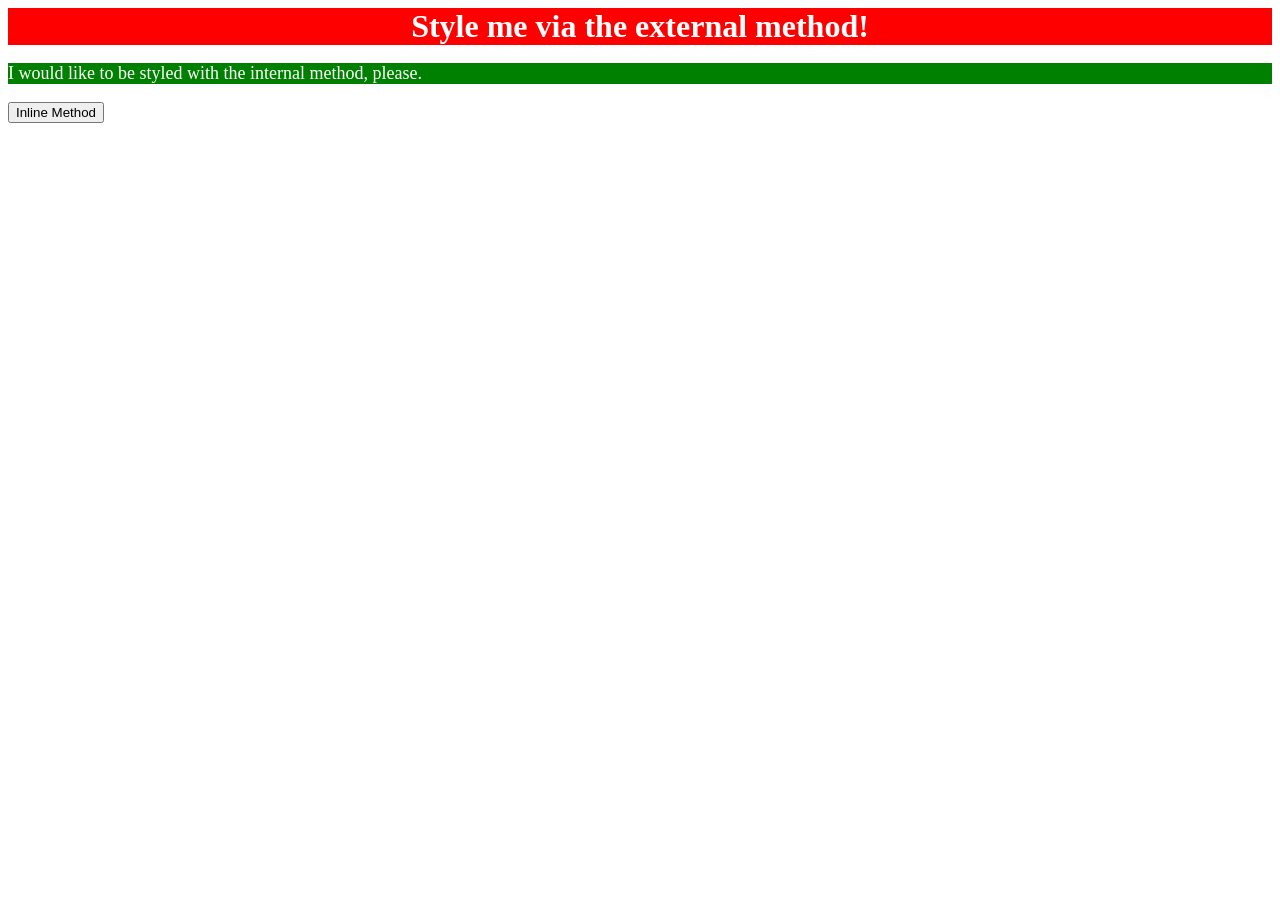
==== foundations/intro-to-css/01-css-methods/index.html @ 0e57f0ad "Add style to p element and class selector for div and p elements" ====
<!DOCTYPE html>
<html lang="en">
  <head>
    <meta charset="UTF-8">
    <meta http-equiv="X-UA-Compatible" content="IE=edge">
    <meta name="viewport" content="width=device-width, initial-scale=1.0">
    <title>Methods for Adding CSS</title>
    <link rel="stylesheet" href="./style.css">

    <style>
      p {
        background-color: green;
        font-size: 18px;
      }
    </style>
  </head>
  <body>
    <div class="white-text">Style me via the external method!</div>
    <p class="white-text">I would like to be styled with the internal method, please.</p>
    <button>Inline Method</button>
  </body>
</html>
---- foundations/intro-to-css/01-css-methods/style.css ----
div {
    background-color: red;
    text-align: center;
    font-size: 32px;
    font-weight: bold;
}

.white-text {
    color: white;
}
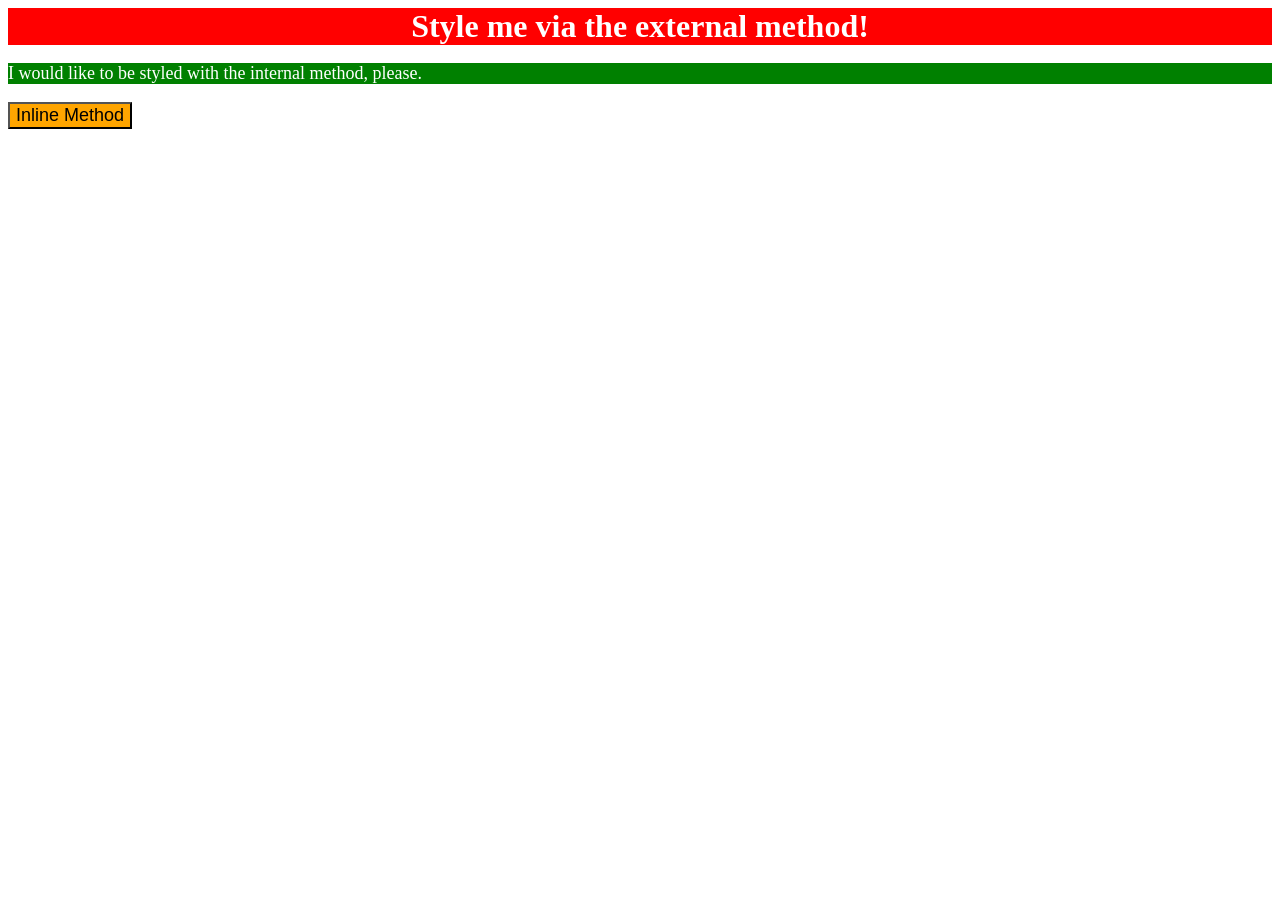
==== commit 88e8e4fe: "Add style to button element and class selector for p and button elements" ====
--- a/foundations/intro-to-css/01-css-methods/index.html
+++ b/foundations/intro-to-css/01-css-methods/index.html
@@ -10,13 +10,12 @@
     <style>
       p {
         background-color: green;
-        font-size: 18px;
       }
     </style>
   </head>
   <body>
     <div class="white-text">Style me via the external method!</div>
-    <p class="white-text">I would like to be styled with the internal method, please.</p>
-    <button>Inline Method</button>
+    <p class="white-text same-size">I would like to be styled with the internal method, please.</p>
+    <button class="same-size" style="background-color: orange;">Inline Method</button>
   </body>
 </html>
--- a/foundations/intro-to-css/01-css-methods/style.css
+++ b/foundations/intro-to-css/01-css-methods/style.css
@@ -7,4 +7,8 @@
 
 .white-text {
     color: white;
+}
+
+.same-size {
+    font-size: 18px;
 }
